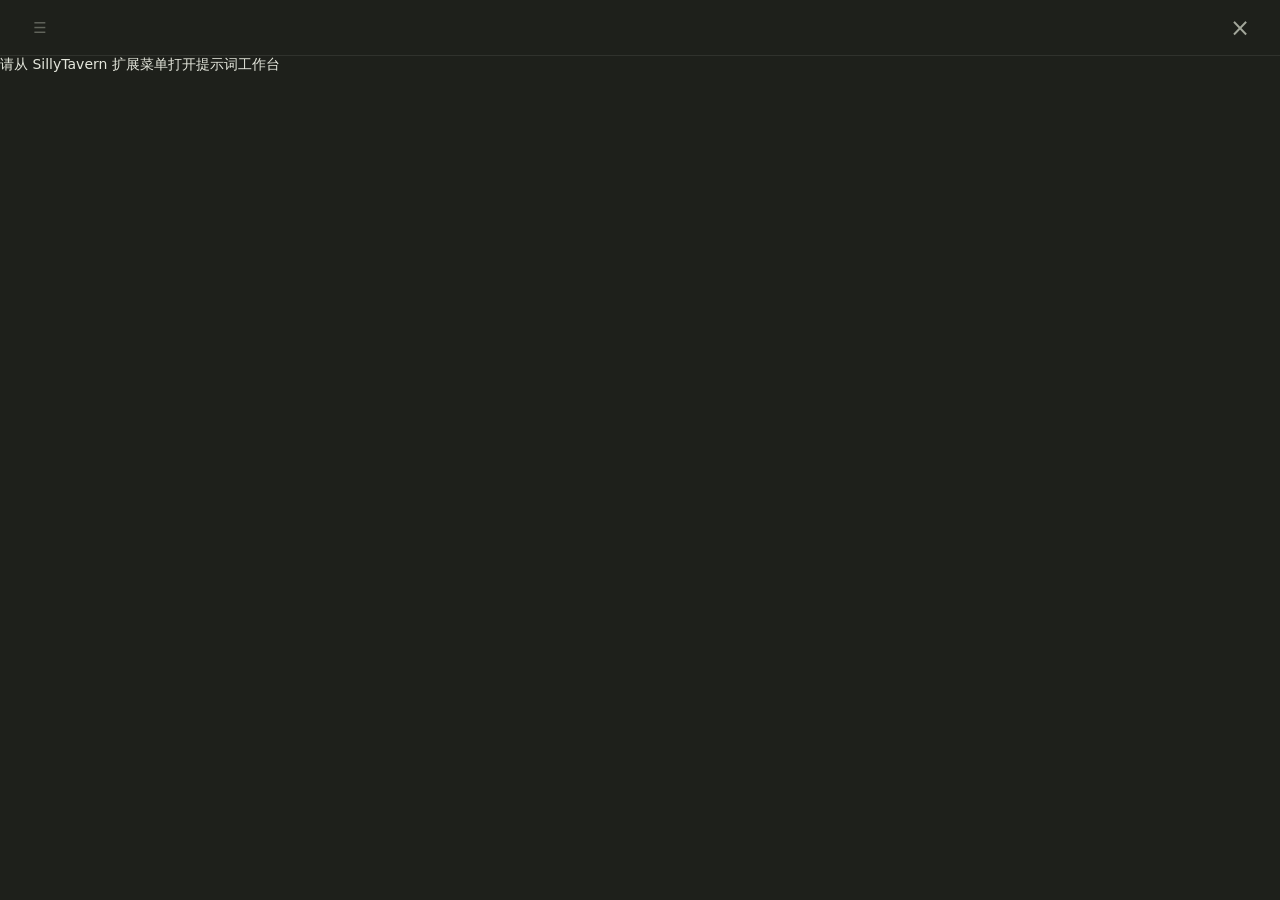
==== index.html @ d1a9cb77 "完成与纪实的主题UI及动效同步，整合顶部控件和工作台入口图标，静态检查通过待人工验收" ====
<!doctype html>
<html lang="zh-CN" class="yakit-workbench" data-theme="st">
<head>
  <meta charset="utf-8">
  <meta name="viewport" content="width=device-width, initial-scale=1">
  <meta name="color-scheme" content="light dark">
  <title>YaKit · 提示词工作台</title>
  <link rel="stylesheet" href="style.css">
  <script defer src="core/state.js"></script>
  <script defer src="core/prompts.js"></script>
  <script defer src="core/workbench.js"></script>
  <script defer src="host/api.js"></script>
  <script defer src="host/st-host.js"></script>
  <script defer src="ui/settings-template.js"></script>
  <script defer src="ui/theme-view.js"></script>
  <script defer src="ui/settings-view.js"></script>
  <script defer src="ui/trial-template.js"></script>
  <script defer src="ui/versions-template.js"></script>
  <script defer src="ui/workbench-template.js"></script>
  <script defer src="ui/navigation-view.js"></script>
  <script defer src="ui/workbench-view.js"></script>
  <script defer src="app.js"></script>
</head>
<body>
  <header class="app-toolbar" aria-label="工作台控制">
    <button id="sidebar-toggle" class="button button-quiet" type="button" aria-controls="sidebar" aria-expanded="true" aria-label="隐藏导航" title="隐藏导航" disabled><span aria-hidden="true">☰</span></button>
    <h1 id="page-title" class="sr-only">工作台</h1>
    <button id="workbench-close" class="button button-quiet" type="button" aria-label="关闭工作台" title="关闭工作台"><span aria-hidden="true">×</span></button>
  </header>
  <div id="app"></div>
  <noscript>请启用 JavaScript，使用提示词工作台。</noscript>
</body>
</html>
---- style.css ----
/* 工作台样式按主题、控件、页面与导航分别维护。 */
@import url('./styles/theme.css');
@import url('./styles/controls.css');
@import url('./styles/pages.css');
@import url('./styles/navigation.css');
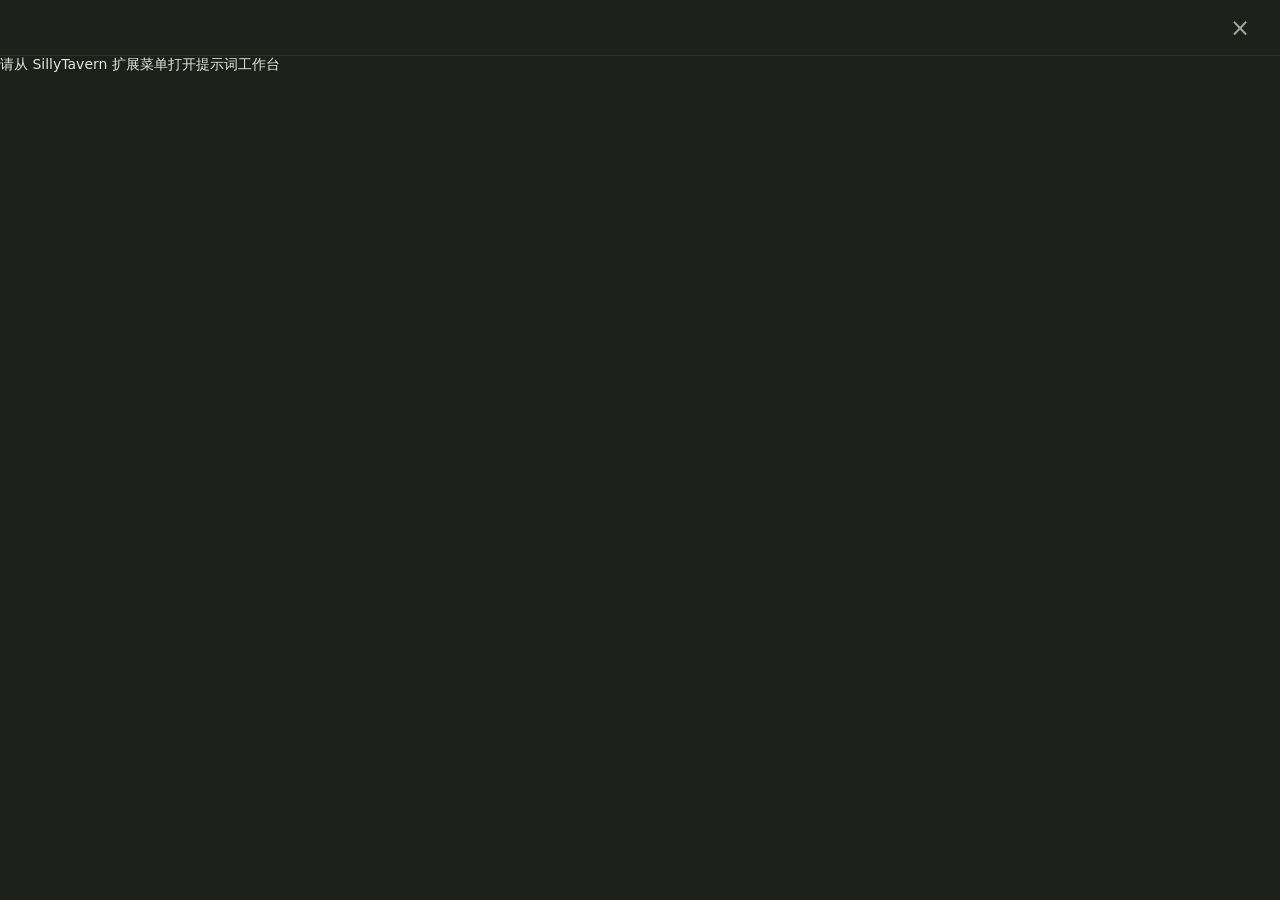
==== commit 67916919: "完成隐藏导航功能移除及工作台自适应放大（v0.2.6）" ====
--- a/index.html
+++ b/index.html
@@ -23,7 +23,6 @@
 </head>
 <body>
   <header class="app-toolbar" aria-label="工作台控制">
-    <button id="sidebar-toggle" class="button button-quiet" type="button" aria-controls="sidebar" aria-expanded="true" aria-label="隐藏导航" title="隐藏导航" disabled><span aria-hidden="true">☰</span></button>
     <h1 id="page-title" class="sr-only">工作台</h1>
     <button id="workbench-close" class="button button-quiet" type="button" aria-label="关闭工作台" title="关闭工作台"><span aria-hidden="true">×</span></button>
   </header>
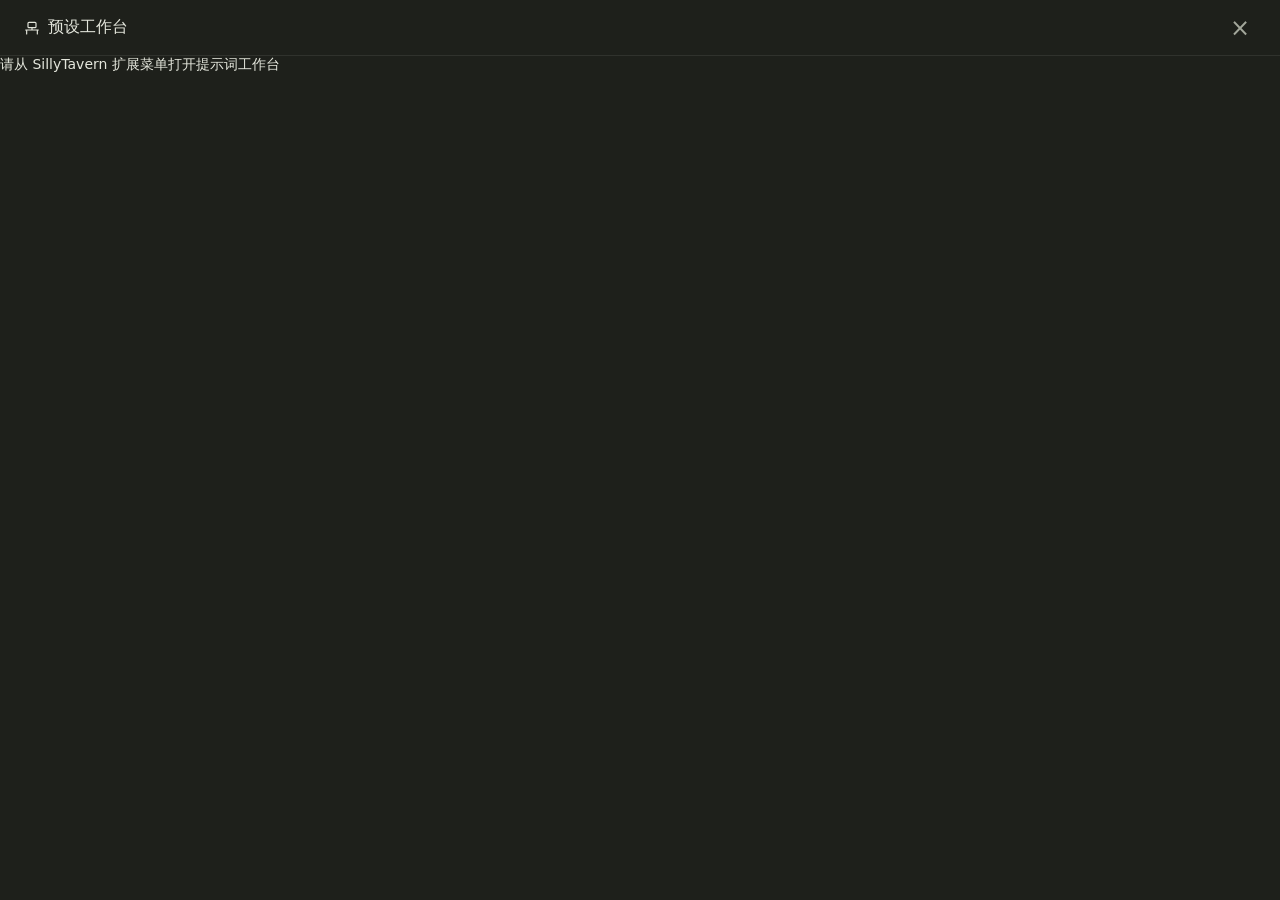
==== commit b2b7cd68: "完成页面标题改为入口图标与预设工作台（v0.2.10），静态检查通过待人工验收" ====
--- a/index.html
+++ b/index.html
@@ -4,26 +4,33 @@
   <meta charset="utf-8">
   <meta name="viewport" content="width=device-width, initial-scale=1">
   <meta name="color-scheme" content="light dark">
-  <title>YaKit · 提示词工作台</title>
+  <title>预设工作台</title>
+  <link rel="icon" href="ui/workbench.svg" type="image/svg+xml">
   <link rel="stylesheet" href="style.css">
   <script defer src="core/state.js"></script>
   <script defer src="core/prompts.js"></script>
+  <script defer src="core/presets.js"></script>
   <script defer src="core/workbench.js"></script>
   <script defer src="host/api.js"></script>
+  <script defer src="host/presets.js"></script>
   <script defer src="host/st-host.js"></script>
   <script defer src="ui/settings-template.js"></script>
   <script defer src="ui/theme-view.js"></script>
   <script defer src="ui/settings-view.js"></script>
   <script defer src="ui/trial-template.js"></script>
   <script defer src="ui/versions-template.js"></script>
+  <script defer src="ui/preset-template.js"></script>
   <script defer src="ui/workbench-template.js"></script>
   <script defer src="ui/navigation-view.js"></script>
+  <script defer src="ui/preset-entries-view.js"></script>
+  <script defer src="ui/preset-view.js"></script>
   <script defer src="ui/workbench-view.js"></script>
   <script defer src="app.js"></script>
 </head>
 <body>
   <header class="app-toolbar" aria-label="工作台控制">
-    <h1 id="page-title" class="sr-only">工作台</h1>
+    <h1 class="app-brand"><span class="app-brand-icon" aria-hidden="true"></span>预设工作台</h1>
+    <span id="page-title" class="sr-only">工作台</span>
     <button id="workbench-close" class="button button-quiet" type="button" aria-label="关闭工作台" title="关闭工作台"><span aria-hidden="true">×</span></button>
   </header>
   <div id="app"></div>
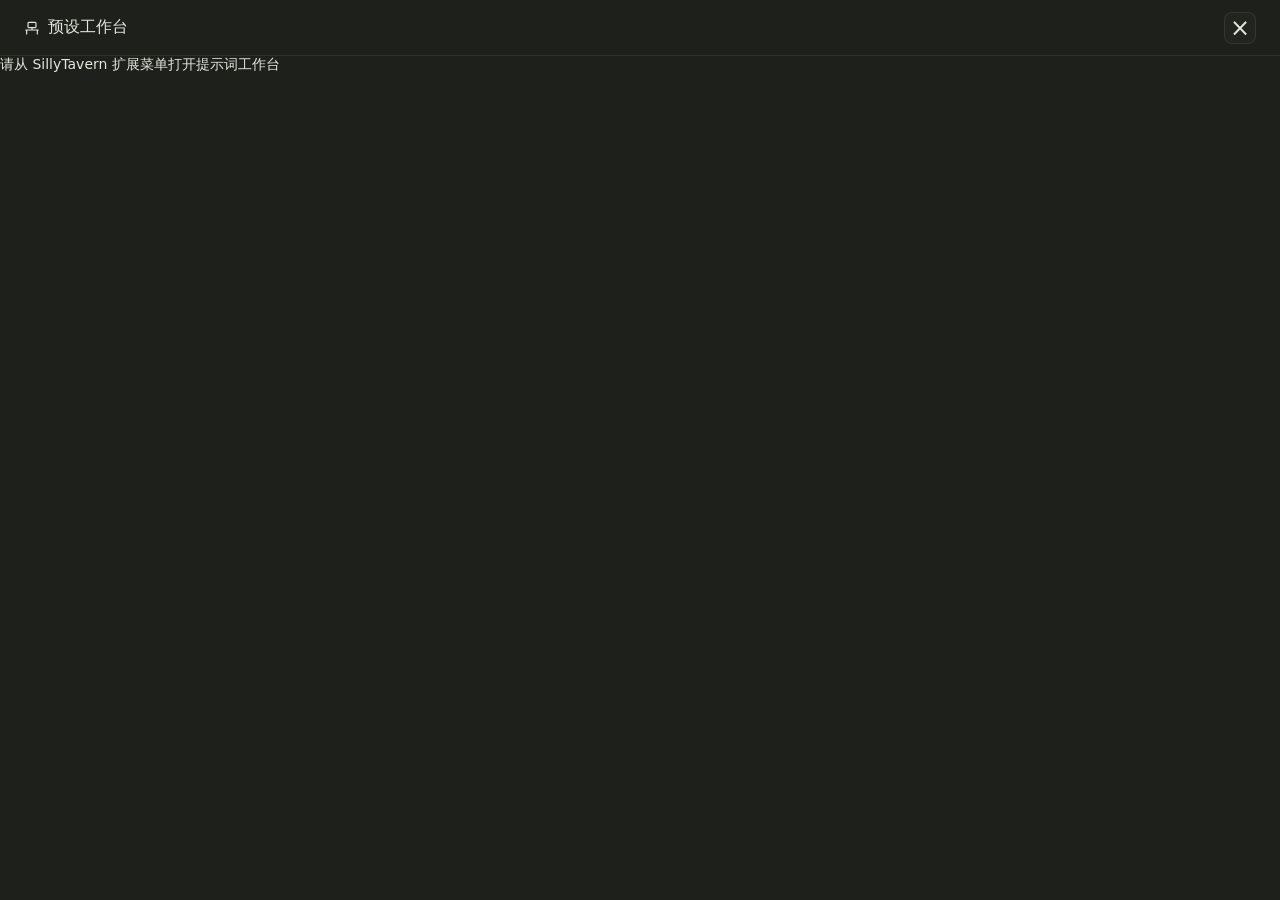
==== commit d4c40484: "完成手机端下拉框二次点击收起修复（v0.2.13），7项本地检查通过待人工验收" ====
--- a/index.html
+++ b/index.html
@@ -24,6 +24,8 @@
   <script defer src="ui/navigation-view.js"></script>
   <script defer src="ui/preset-entries-view.js"></script>
   <script defer src="ui/preset-view.js"></script>
+  <script defer src="ui/toast.js"></script>
+  <script defer src="ui/select-view.js"></script>
   <script defer src="ui/workbench-view.js"></script>
   <script defer src="app.js"></script>
 </head>
--- a/style.css
+++ b/style.css
@@ -1,5 +1,6 @@
-/* 工作台样式按主题、控件、页面与导航分别维护。 */
+/* 工作台样式按主题、控件、页面、导航与轻提示分别维护。 */
 @import url('./styles/theme.css');
 @import url('./styles/controls.css');
 @import url('./styles/pages.css');
 @import url('./styles/navigation.css');
+@import url('./styles/toast.css');
